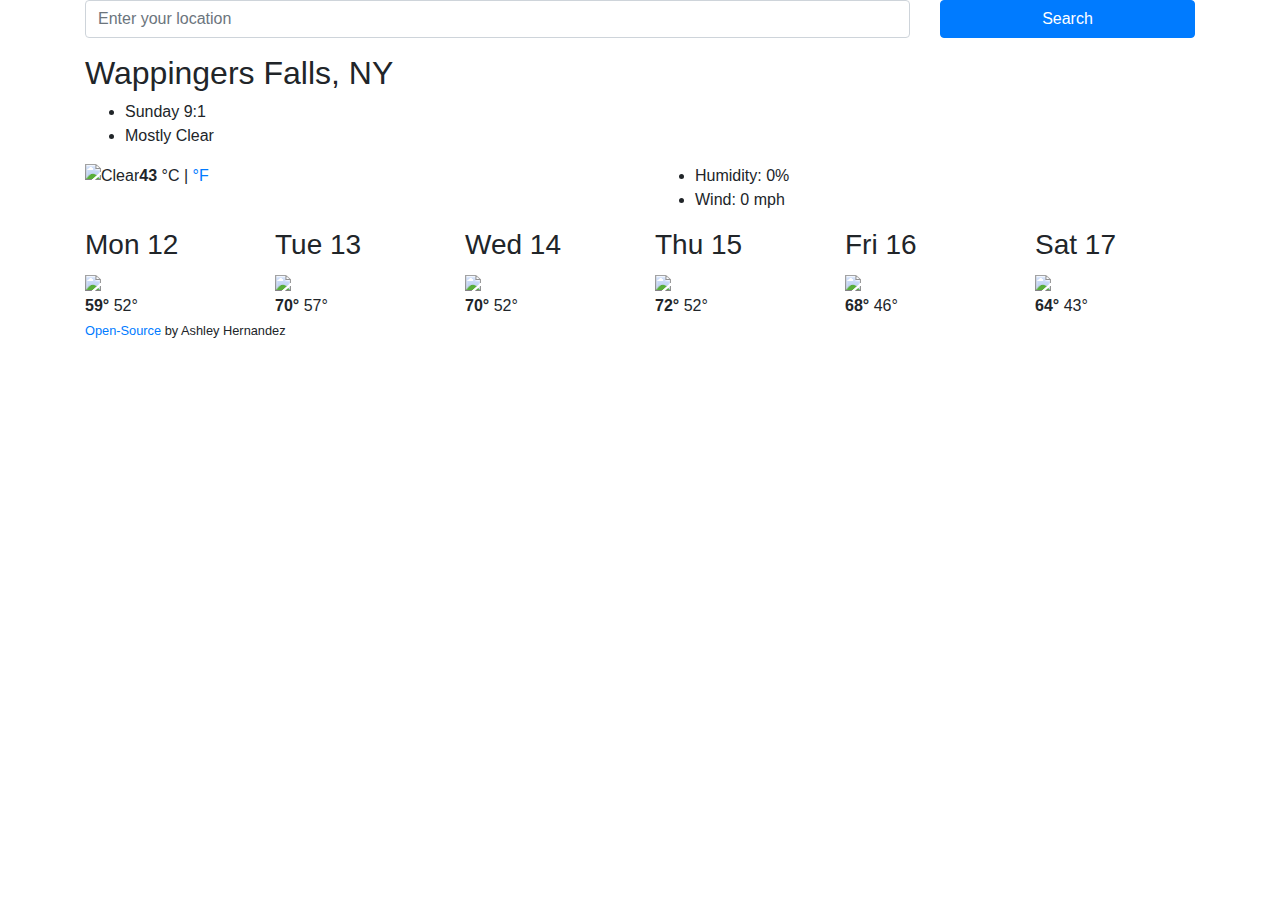
==== index.html @ 8b22e41c "Fixed temperture style" ====
<!DOCTYPE html>
<html lang="en">
  <head>
    <meta charset="UTF-8" />
    <meta name="viewport" content="width=device-width, initial-scale=1.0" />
    <title>WeatherAppProject</title>
    <link
    rel="stylesheet"
    href="https://stackpath.bootstrapcdn.com/bootstrap/4.5.2/css/bootstrap.min.css"
    integrity="sha384-JcKb8q3iqJ61gNV9KGb8thSsNjpSL0n8PARn9HuZOnIxN0hoP+VmmDGMN5t9UJ0Z"
    crossorigin="anonymous"
    />
   <link href="https://fonts.googleapis.com/css2?family=Balsamiq+Sans&family=Quicksand&display=swap" rel="stylesheet" />
    <script src="https://unpkg.com/axios/dist/axios.min.js"></script>
    <link rel="stylesheet" href="src/styles.css" />
  </head>
  <body>
    <div class="container">
      <div class="wrapper">
        <div class="weather-project">
          <form id="search-form" class="mb-3">
            <div class="row">
              <div class="col-9">
                <input type="search" 
                placeholder="Enter your location"
                 class="form-control" 
                 id="city-input" 
                 autocomplete="off" />

              </div>
              <div class="col-3">
                <input type="submit"
                 value="Search"
                  class="btn btn-primary w-100" />
              </div>
            </div>
          </form>

          <div class="main-view">
            <h2 id="location"> Wappingers Falls, NY </h2>
            <ul>
              <li> 
                <span id="date">Thursday 11:00</span>
              </li>
              <li id="description">
                Mostly Clear
              </li>
            </ul>
            <div class="row">
              <div class="col-6">
                <div class="cleafix weather-temp">
                  <img src="https://cdn0.iconfinder.com/data/icons/weather-filled-outline-6/64/weather_cloud_sun_moon_rain-27-512.png"
                  alt="Clear"
                  class="float-left"
                  />
                  <div class="float-left">
                 <strong>43</strong>
                 <span class="units">
                   °C | <a href="#">°F</a>
                 </span>
                   </div>
                </div>
              </div>
              <div class="col-6">
              <ul>
                <li>
                Humidity: 0%
                </li>
                <li>
                Wind: 0 mph
                </li>
              </ul>
              </div>
            </div>
          </div>
          
           <div class="row weather-forecast" id="forecast">
            <div class="col-2">
              <h3>
                Mon 12
              </h3>
              <img src="https://cdn0.iconfinder.com/data/icons/weather-filled-outline-6/64/weather_cloud_sun_moon_rain-02-256.png"
              width="30" />
              <div class="weather-forecast-temp">
                <strong>
                  59°
                </strong>
                52°
              </div>
            </div>
            
            <div class="col-2">
              <h3>
                Tue 13
              </h3>
              <img src="https://cdn0.iconfinder.com/data/icons/weather-filled-outline-6/64/weather_cloud_sun_moon_rain-02-256.png"
              width="30" />
              <div class="weather-forecast-temp">
                <strong>
                  70°
                </strong>
                57°
              </div>
          </div>
        
          <div class="col-2">
          <h3>
            Wed 14
          </h3>
          <img src="https://cdn0.iconfinder.com/data/icons/weather-filled-outline-6/64/weather_cloud_sun_moon_rain-02-256.png"
          width="30" />
          <div class="weather-forecast-temp">
            <strong>
              70°
            </strong>
            52°
          </div>
          </div>
        
          <div class="col-2">
          <h3>
            Thu 15
          </h3>
          <img src="https://cdn0.iconfinder.com/data/icons/weather-filled-outline-6/64/weather_cloud_sun_moon_rain-04-256.png"
          width="30" />
          <div class="weather-forecast-temp">
            <strong>
              72°
            </strong>
            52°
          </div>
          </div>
        
         <div class="col-2">
          <h3>
            Fri 16
          </h3>
          <img src="https://cdn0.iconfinder.com/data/icons/weather-filled-outline-6/64/weather_cloud_sun_moon_rain-04-256.png"
          width="30" />
          <div class="weather-forecast-temp">
            <strong>
              68°
            </strong>
            46°
          </div>
          </div>
        
         <div class="col-2">
          <h3>
            Sat 17
          </h3>
          <img src="https://cdn0.iconfinder.com/data/icons/weather-filled-outline-6/64/weather_cloud_sun_moon_rain-04-256.png"
          width="30" />
          <div class="weather-forecast-temp">
            <strong>
              64°
            </strong>
            43°
          </div>
          </div>
      </div>
    </div>
  <small>
    <a href="https://github.com/AHernandez810/Weather-App-Project"
    target="_blank">Open-Source</a>
    by Ashley Hernandez
  </small>
    <script src="SRC/index.js"></script>
  </div>
</body>
</html>
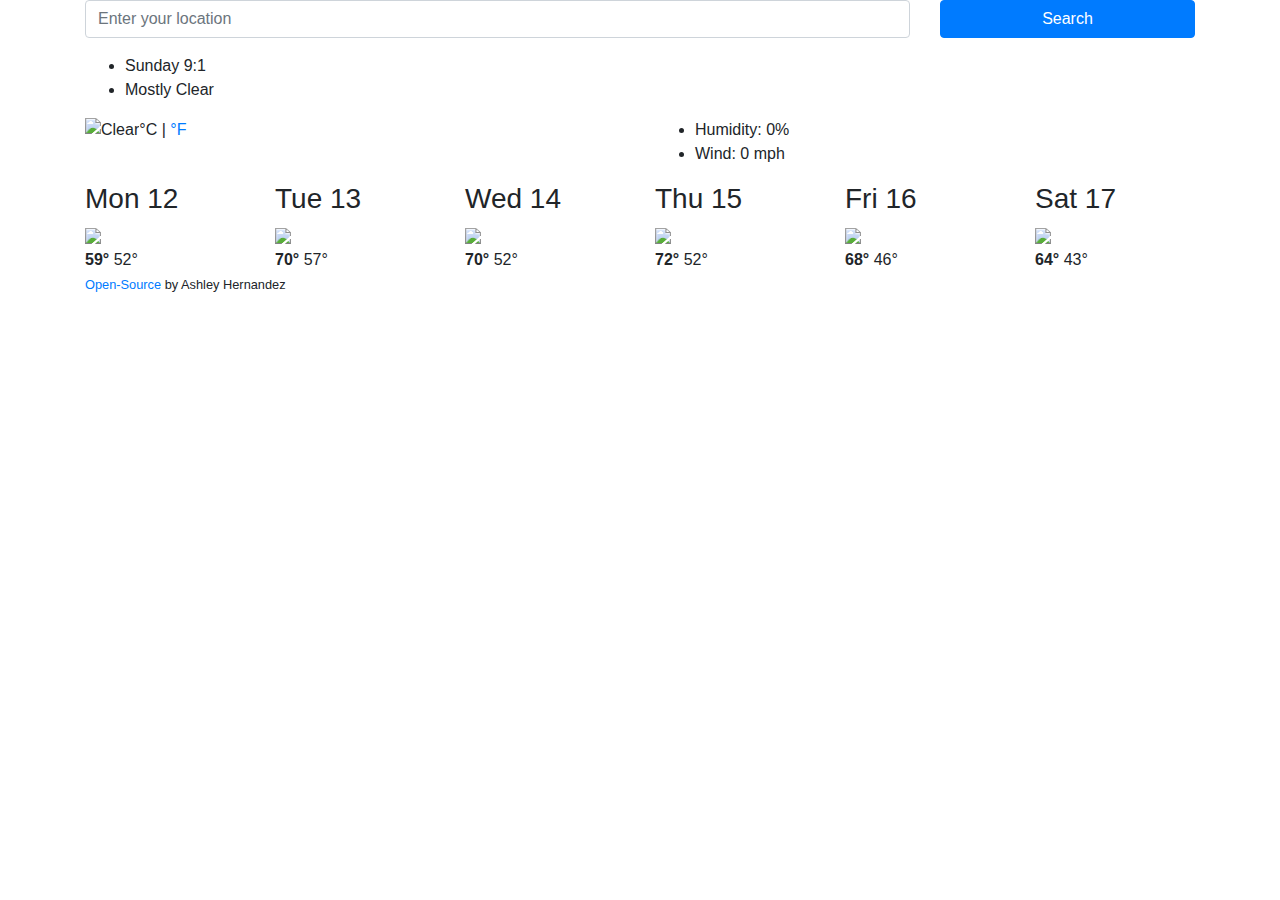
==== commit c521f6a5: "Fix display temperature" ====
--- a/index.html
+++ b/index.html
@@ -37,7 +37,7 @@
           </form>
 
           <div class="main-view">
-            <h2 id="location"> Wappingers Falls, NY </h2>
+            <h2 id="location"></h2>
             <ul>
               <li> 
                 <span id="date">Thursday 11:00</span>
@@ -54,7 +54,7 @@
                   class="float-left"
                   />
                   <div class="float-left">
-                 <strong>43</strong>
+                 <strong id="temperature"></strong>
                  <span class="units">
                    °C | <a href="#">°F</a>
                  </span>
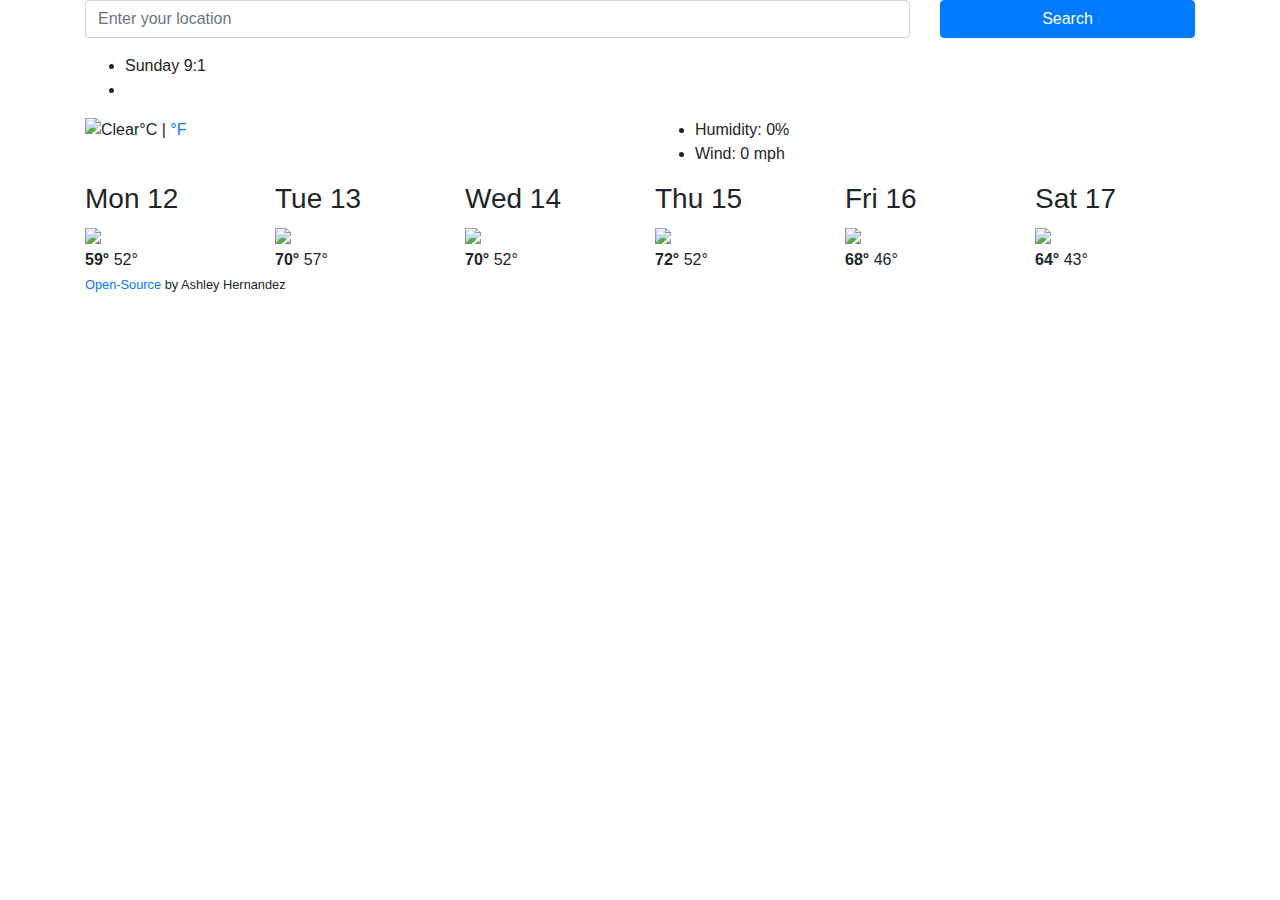
==== commit a8c37ad9: "fixed description element" ====
--- a/index.html
+++ b/index.html
@@ -43,7 +43,6 @@
                 <span id="date">Thursday 11:00</span>
               </li>
               <li id="description">
-                Mostly Clear
               </li>
             </ul>
             <div class="row">
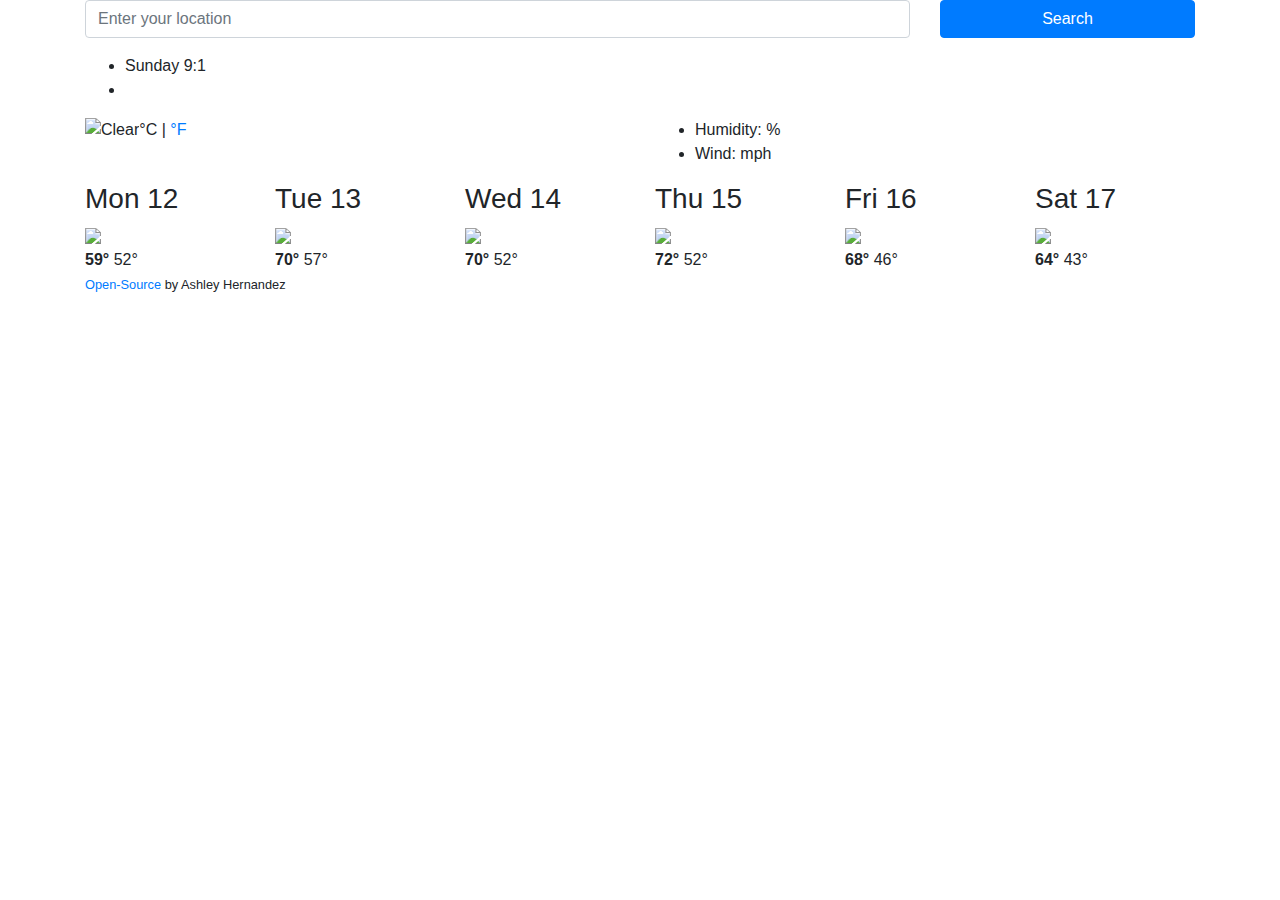
==== commit 566800d3: "fixed humidity and wind elements" ====
--- a/index.html
+++ b/index.html
@@ -62,12 +62,8 @@
               </div>
               <div class="col-6">
               <ul>
-                <li>
-                Humidity: 0%
-                </li>
-                <li>
-                Wind: 0 mph
-                </li>
+                <li>Humidity: <span id="humidity"></span>%</li>
+                <li>Wind: <span id="wind"></span> mph</li>
               </ul>
               </div>
             </div>
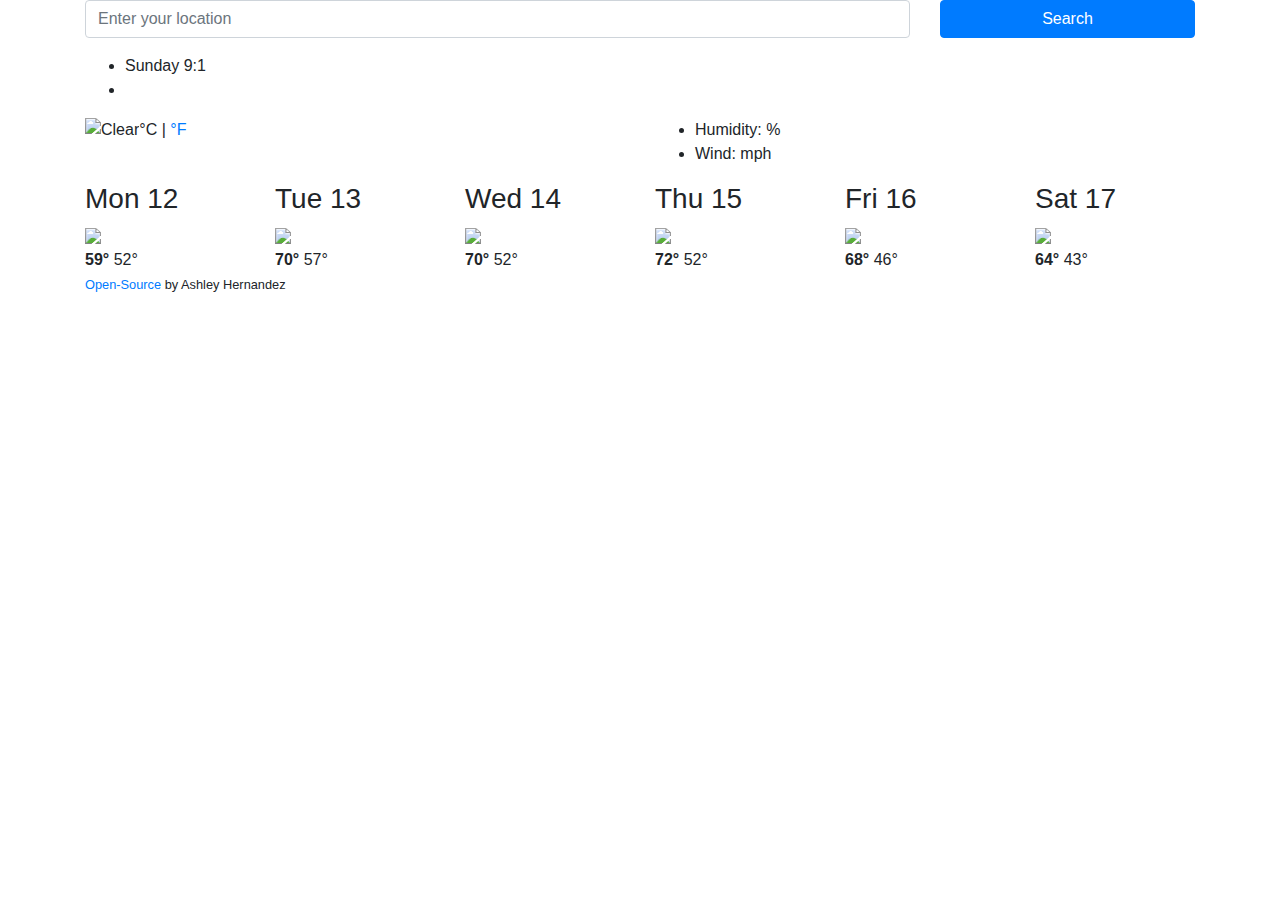
==== commit 8bb21c11: "Added a new icon from the API" ====
--- a/index.html
+++ b/index.html
@@ -48,8 +48,9 @@
             <div class="row">
               <div class="col-6">
                 <div class="cleafix weather-temp">
-                  <img src="https://cdn0.iconfinder.com/data/icons/weather-filled-outline-6/64/weather_cloud_sun_moon_rain-27-512.png"
+                  <img src="https://openweathermap.org/img/wn/10n@2x.png"
                   alt="Clear"
+                  id="icon"
                   class="float-left"
                   />
                   <div class="float-left">
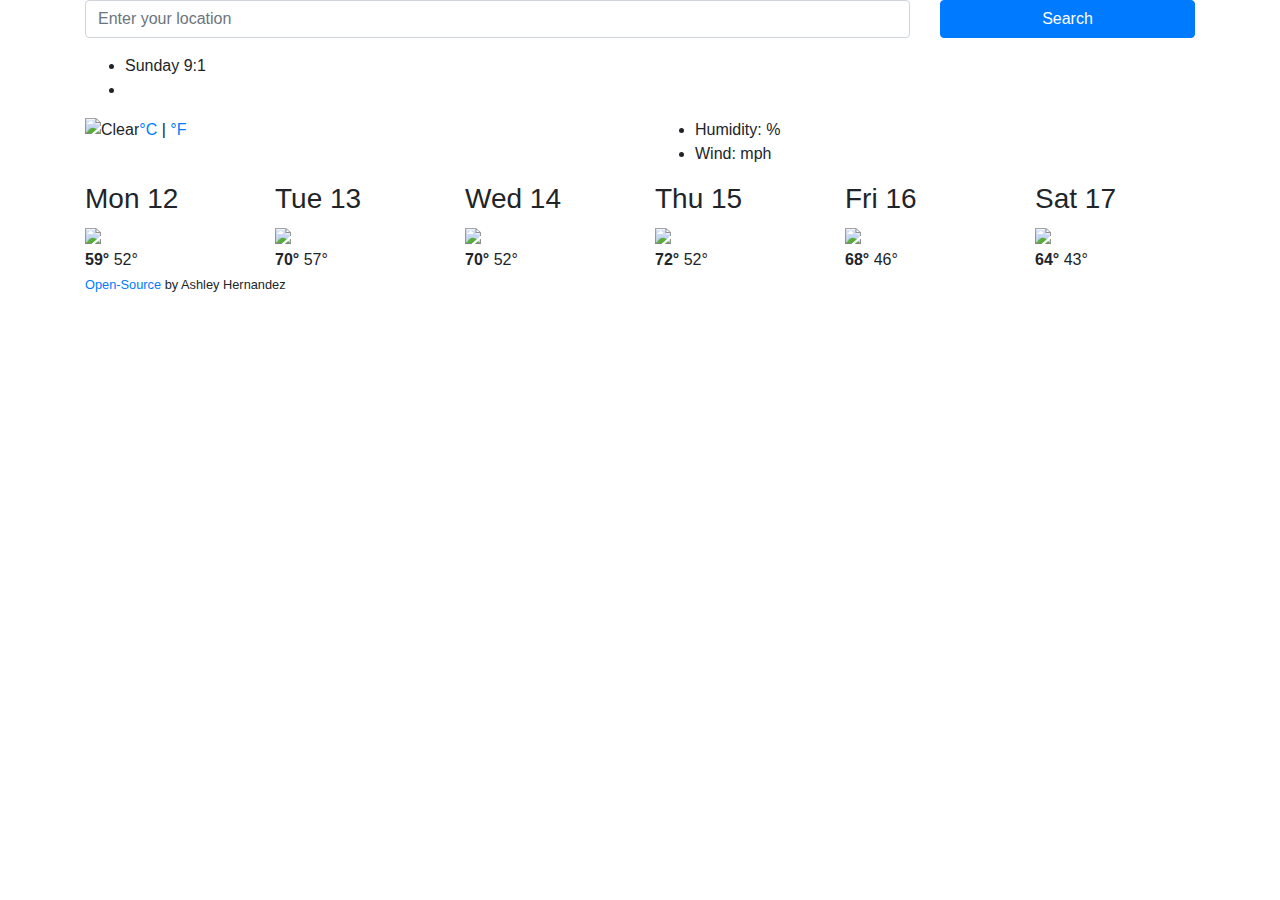
==== commit 8e7c9414: "Fixed Farenheit & Celsius link" ====
--- a/index.html
+++ b/index.html
@@ -21,7 +21,8 @@
           <form id="search-form" class="mb-3">
             <div class="row">
               <div class="col-9">
-                <input type="search" 
+                <input 
+                type="search" 
                 placeholder="Enter your location"
                  class="form-control" 
                  id="city-input" 
@@ -56,7 +57,9 @@
                   <div class="float-left">
                  <strong id="temperature"></strong>
                  <span class="units">
-                   °C | <a href="#">°F</a>
+                   <a href="#" id="celsius-link">°C</a>
+                   | 
+                   <a href="#" id="fahrenheit-link">°F</a>
                  </span>
                    </div>
                 </div>
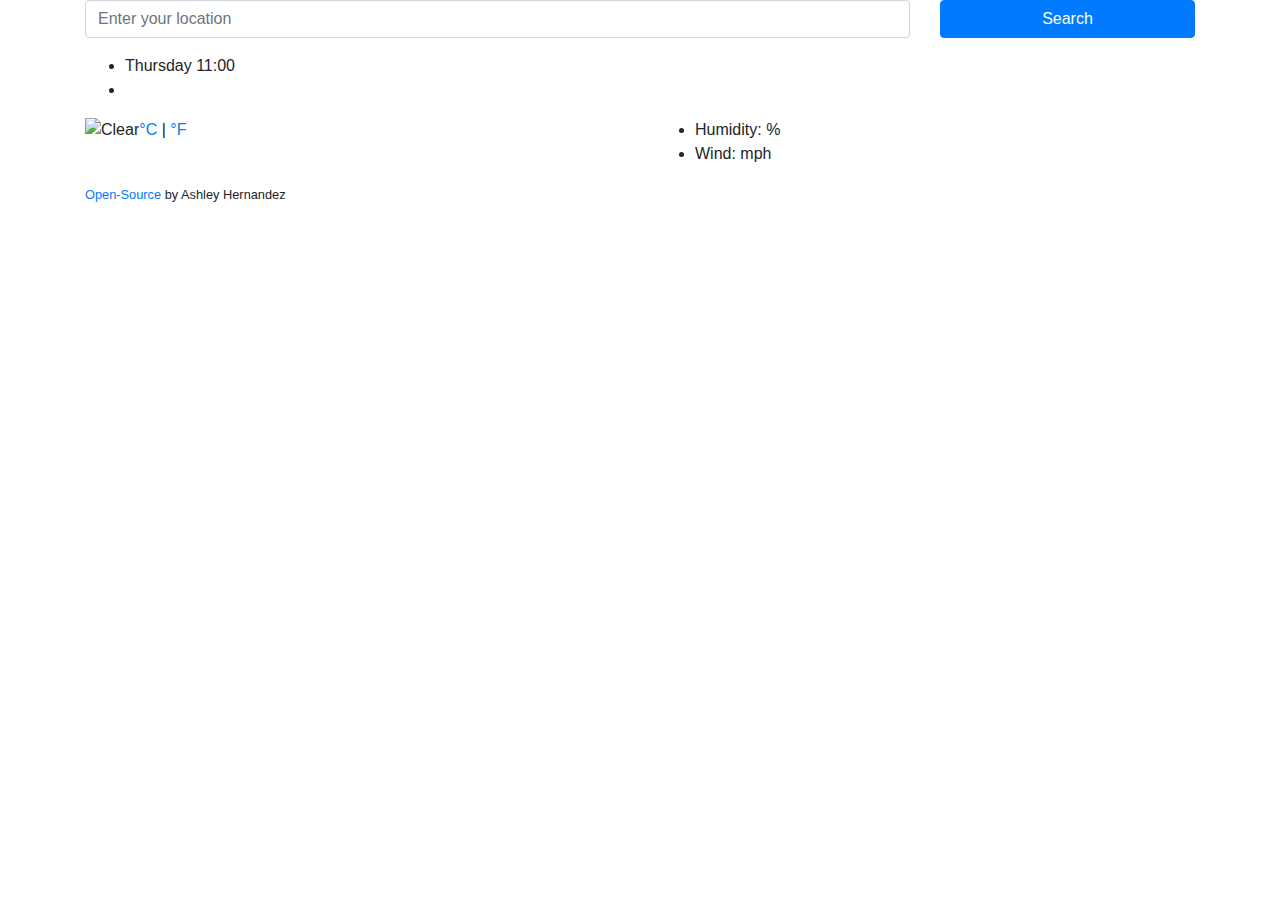
==== commit 96b7da9a: "Fixed forecast elements + icons" ====
--- a/index.html
+++ b/index.html
@@ -74,89 +74,8 @@
           </div>
           
            <div class="row weather-forecast" id="forecast">
-            <div class="col-2">
-              <h3>
-                Mon 12
-              </h3>
-              <img src="https://cdn0.iconfinder.com/data/icons/weather-filled-outline-6/64/weather_cloud_sun_moon_rain-02-256.png"
-              width="30" />
-              <div class="weather-forecast-temp">
-                <strong>
-                  59°
-                </strong>
-                52°
-              </div>
-            </div>
+           
             
-            <div class="col-2">
-              <h3>
-                Tue 13
-              </h3>
-              <img src="https://cdn0.iconfinder.com/data/icons/weather-filled-outline-6/64/weather_cloud_sun_moon_rain-02-256.png"
-              width="30" />
-              <div class="weather-forecast-temp">
-                <strong>
-                  70°
-                </strong>
-                57°
-              </div>
-          </div>
-        
-          <div class="col-2">
-          <h3>
-            Wed 14
-          </h3>
-          <img src="https://cdn0.iconfinder.com/data/icons/weather-filled-outline-6/64/weather_cloud_sun_moon_rain-02-256.png"
-          width="30" />
-          <div class="weather-forecast-temp">
-            <strong>
-              70°
-            </strong>
-            52°
-          </div>
-          </div>
-        
-          <div class="col-2">
-          <h3>
-            Thu 15
-          </h3>
-          <img src="https://cdn0.iconfinder.com/data/icons/weather-filled-outline-6/64/weather_cloud_sun_moon_rain-04-256.png"
-          width="30" />
-          <div class="weather-forecast-temp">
-            <strong>
-              72°
-            </strong>
-            52°
-          </div>
-          </div>
-        
-         <div class="col-2">
-          <h3>
-            Fri 16
-          </h3>
-          <img src="https://cdn0.iconfinder.com/data/icons/weather-filled-outline-6/64/weather_cloud_sun_moon_rain-04-256.png"
-          width="30" />
-          <div class="weather-forecast-temp">
-            <strong>
-              68°
-            </strong>
-            46°
-          </div>
-          </div>
-        
-         <div class="col-2">
-          <h3>
-            Sat 17
-          </h3>
-          <img src="https://cdn0.iconfinder.com/data/icons/weather-filled-outline-6/64/weather_cloud_sun_moon_rain-04-256.png"
-          width="30" />
-          <div class="weather-forecast-temp">
-            <strong>
-              64°
-            </strong>
-            43°
-          </div>
-          </div>
       </div>
     </div>
   <small>
